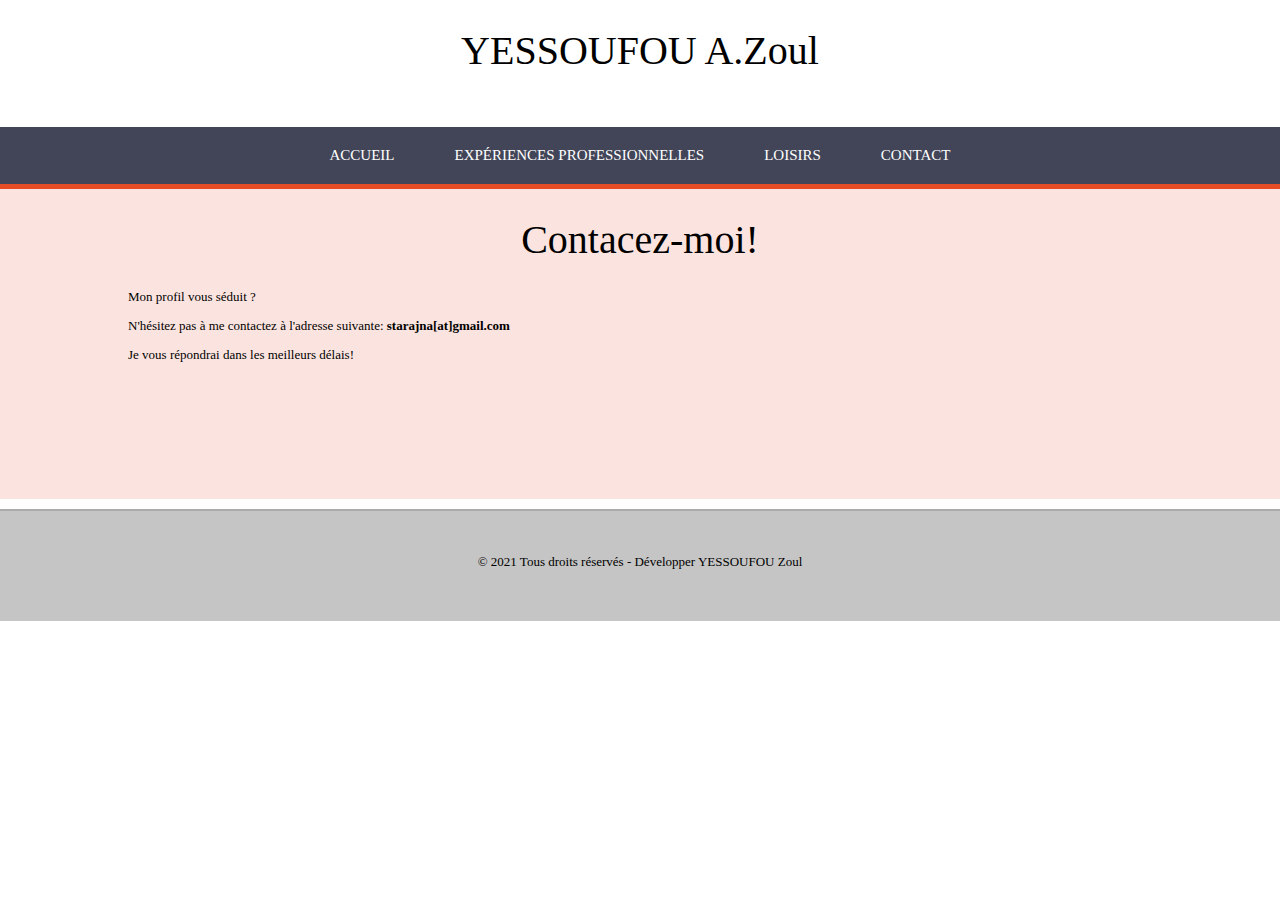
==== contact.html @ bf238d3b "init" ====
<!DOCTYPE html>
<html lang="fr-FR">

<head>
    <meta charset="UTF-8">
    <meta name="viewport" content="width=device-width, initial-scale=1.0">
    <title>Curriculum Vitae</title>
    <link rel="stylesheet" href="css/style.css">
</head>

<body>
    <header>
        <h1> YESSOUFOU A.Zoul </h1>
    </header>
    <nav>
        <div class="table">
            <ul>
                <li class="menu-acc">
                    <a href="accueil.html">Accueil</a>
                </li>
                <li class="menu-exp">
                    <a href="experience.html">Expériences Professionnelles</a>
                </li>
                <li class="menu-loi">
                    <a href="loisir.html">Loisirs</a>
                </li>
                <li class="menu-con">
                    <a href="contact.html">Contact</a>
                </li>
            </ul>
        </div>
    </nav>
    <section class="rouge">
        <h1>Contacez-moi!</h1>
        <div class="sec">
            <p>Mon profil vous séduit ?</p>
            <p>N'hésitez pas à me contactez à l'adresse suivante: <strong>starajna[at]gmail.com</strong></p>
            <p>Je vous répondrai dans les meilleurs délais!</p>
        </div>
    </section>
    <footer>
        <p>&copy; 2021 Tous droits réservés - Développer YESSOUFOU Zoul </p>
    </footer>
</body>

</html>
---- css/style.css ----
body{
    font-family: 'Century Gothic', 'Calibri', serif;
    font-size: 13px;
    margin: 0px;
    padding: 0px;
}
h1{
    font-size: 40px;
    font-weight: normal;
    text-align: center;
}
header{
    height: 100px;
}
footer{
    height: 80px;
    padding-top: 30px;
    text-align: center;
    background-color: #c5c5c5;
    border-top: 2px solid #AAA;
}
nav{
    width: 100%;
    background-color: #424558;
}
nav ul{
    margin: 0px;
    padding: 0px;
}
nav li{
    list-style-type: none;
    float: left;
}
nav a{
    display: inline-block;
    text-decoration: none;
    padding: 20px 30px;
    color: #ffffff;
    text-transform: uppercase;
    font-size: 15px;
}
.table{
    display: table;
    margin: 0 auto;
}
.menu-acc:hover, .presentation{
    border-top: 5px solid #4C8;
    background-color: rgba(64, 200, 130, 0.15);
}
.menu-exp:hover, .parcours{
    border-top: 5px solid #f1dc4f;
    background-color: rgba(255, 205, 7, 0.15);
}
.menu-loi:hover, .competences{
    border-top: 5px solid #0070bb;
    background-color: rgba(000, 112, 192, 0.15);
}
.menu-con:hover{
    border-top:  5px solid #e44d26;
    background-color: rgba(228, 77, 38, 0.15);
}

section{
    width: 100%;
    min-height: 300px;
    padding-bottom: 10px;
    margin-bottom: 10px;
}
.sec{
    margin: 0px 10%;
}
.left{
    float: left;
    width: 30%;
}
.right{
    float: left;
    width: 70%;
}
.cleft, .cright, .sousleft, .sousright{
    width: 50%;
    float: left;
}
.sec::after, .exp::after{
    content: "";
    display: table;
    clear: both;
}

.orange{
    border-top: 5px solid #e47d26;
    background-color: rgba(228, 117, 38, 0.15);
    margin-bottom: 0px;
}
.rose{
    border-top: 5px solid #e44d96;
    background-color: rgba(228, 77, 128, 0.15);
    margin-bottom: 0px;
}

.vert{
    border-top: 5px solid #5f6;
    background-color: rgba(70, 240, 80, 0.15);
}
.bleu{
    border-top: 5px solid #29c;
    background-color: rgba(30, 152, 80, 0.15);
}
.jaune{
    border-top: 5px solid #f3e241;
    background-color: rgba(240, 255, 69, 0.15);
}
.rouge{
    border-top: 5px solid #e44d26;
    background-color: rgba(228, 77, 38, 0.15);
}


.leftexp{
    width: 45%;
    float: left;
}
.rightexp{
    width: 45%;
    float: left;
    margin-left: 5%;
}
.leftexp img{
    width: 100%;
    max-width: 400px;
}

nav li:hover a{
    padding: 15px 30px 20px 30px;
}

@media screen and(max-width: 780px){
    header{
        height: 50px;
    }
    h1{
        font-size: 28px;
        margin: 20px 0px 0px 0px;
    }
    nav li a{
        font-size: 12px;
        padding: 10px;
    }
    nav li:hover a{
        padding: 5px 10px 10px 10px;
    }
}
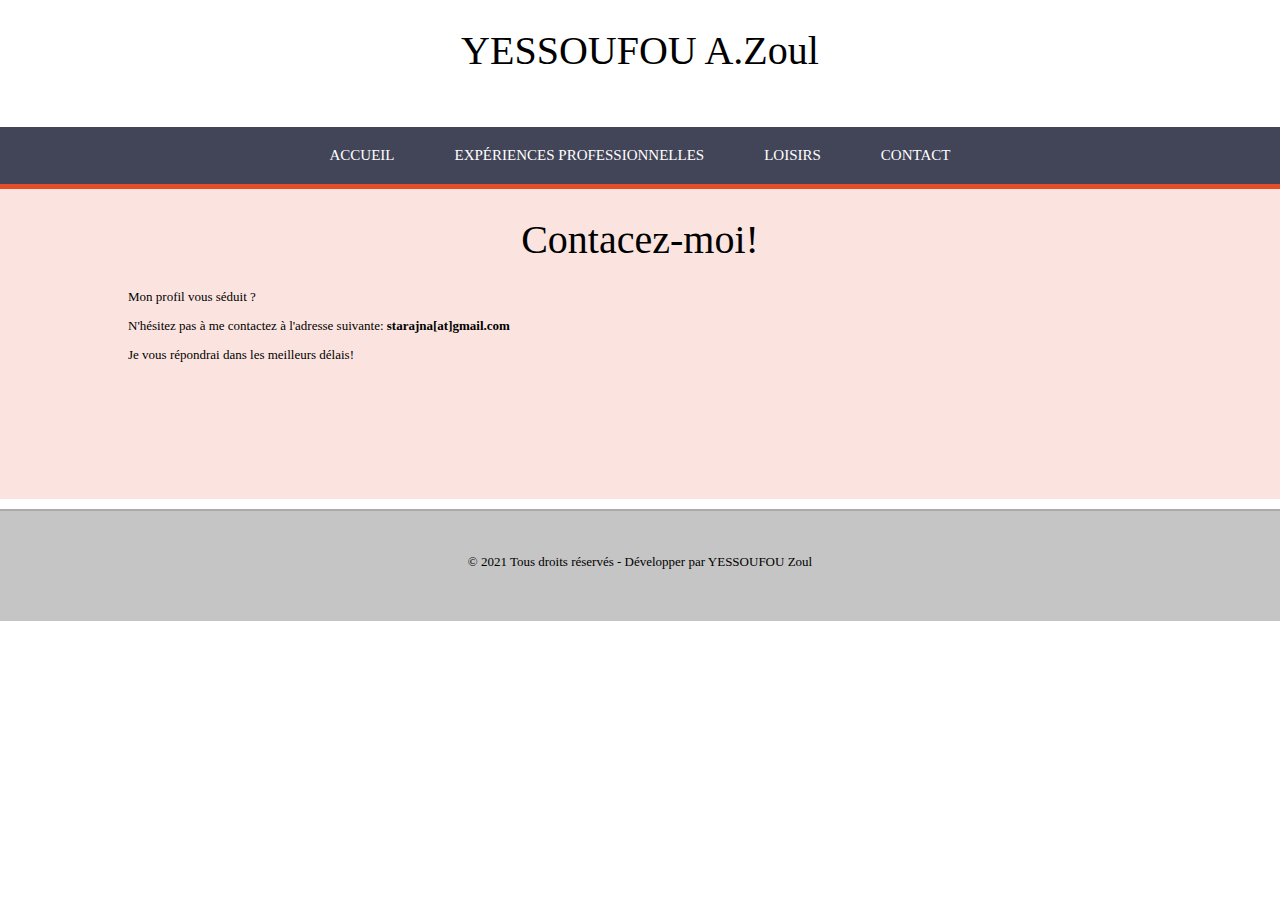
==== commit f950a521: "correction d'orthographe" ====
--- a/contact.html
+++ b/contact.html
@@ -16,7 +16,7 @@
         <div class="table">
             <ul>
                 <li class="menu-acc">
-                    <a href="accueil.html">Accueil</a>
+                    <a href="index.html">Accueil</a>
                 </li>
                 <li class="menu-exp">
                     <a href="experience.html">Expériences Professionnelles</a>
@@ -39,7 +39,7 @@
         </div>
     </section>
     <footer>
-        <p>&copy; 2021 Tous droits réservés - Développer YESSOUFOU Zoul </p>
+        <p>&copy; 2021 Tous droits réservés - Développer par YESSOUFOU Zoul </p>
     </footer>
 </body>
 
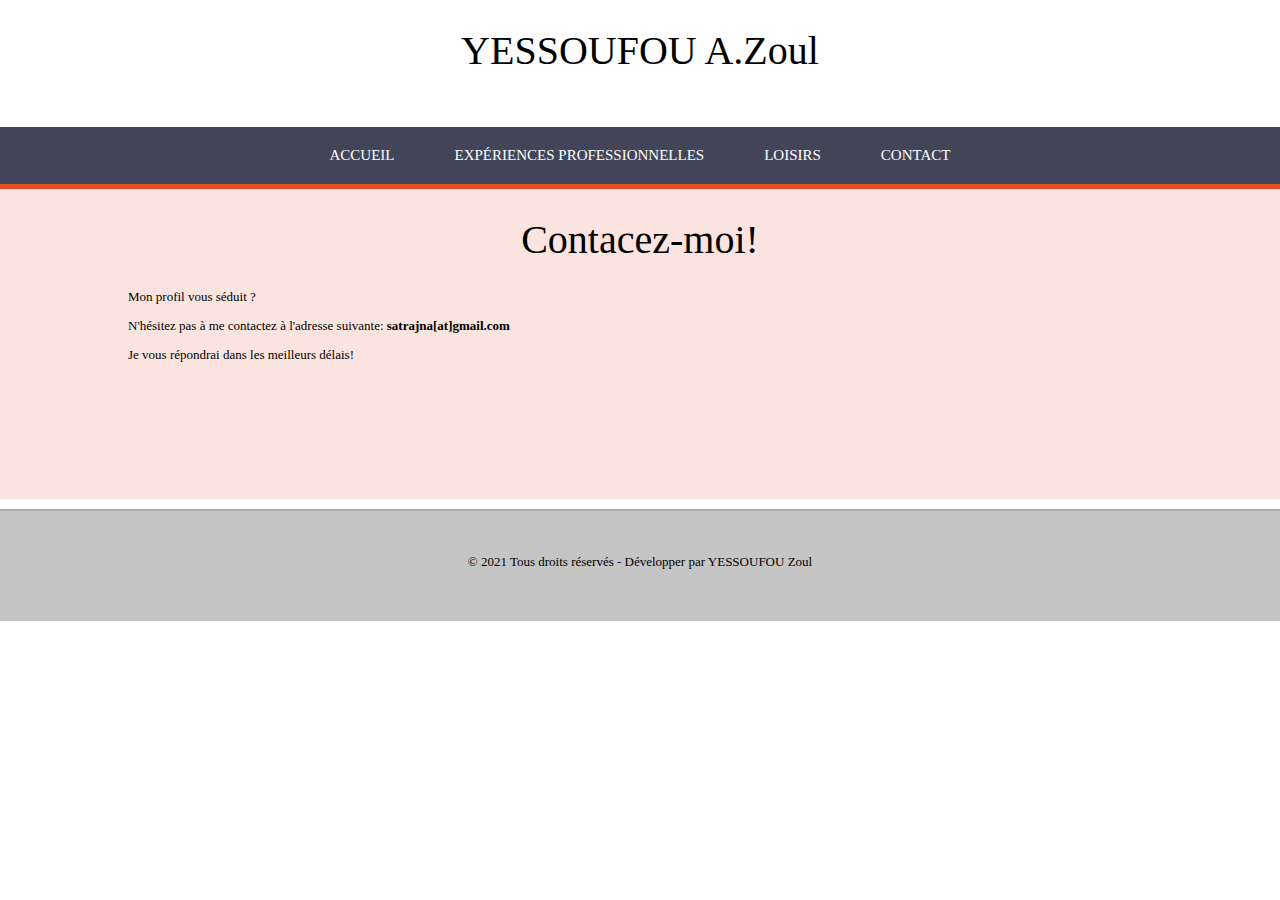
==== commit 0de25c29: "test" ====
--- a/contact.html
+++ b/contact.html
@@ -34,7 +34,7 @@
         <h1>Contacez-moi!</h1>
         <div class="sec">
             <p>Mon profil vous séduit ?</p>
-            <p>N'hésitez pas à me contactez à l'adresse suivante: <strong>starajna[at]gmail.com</strong></p>
+            <p>N'hésitez pas à me contactez à l'adresse suivante: <strong>satrajna[at]gmail.com</strong></p>
             <p>Je vous répondrai dans les meilleurs délais!</p>
         </div>
     </section>
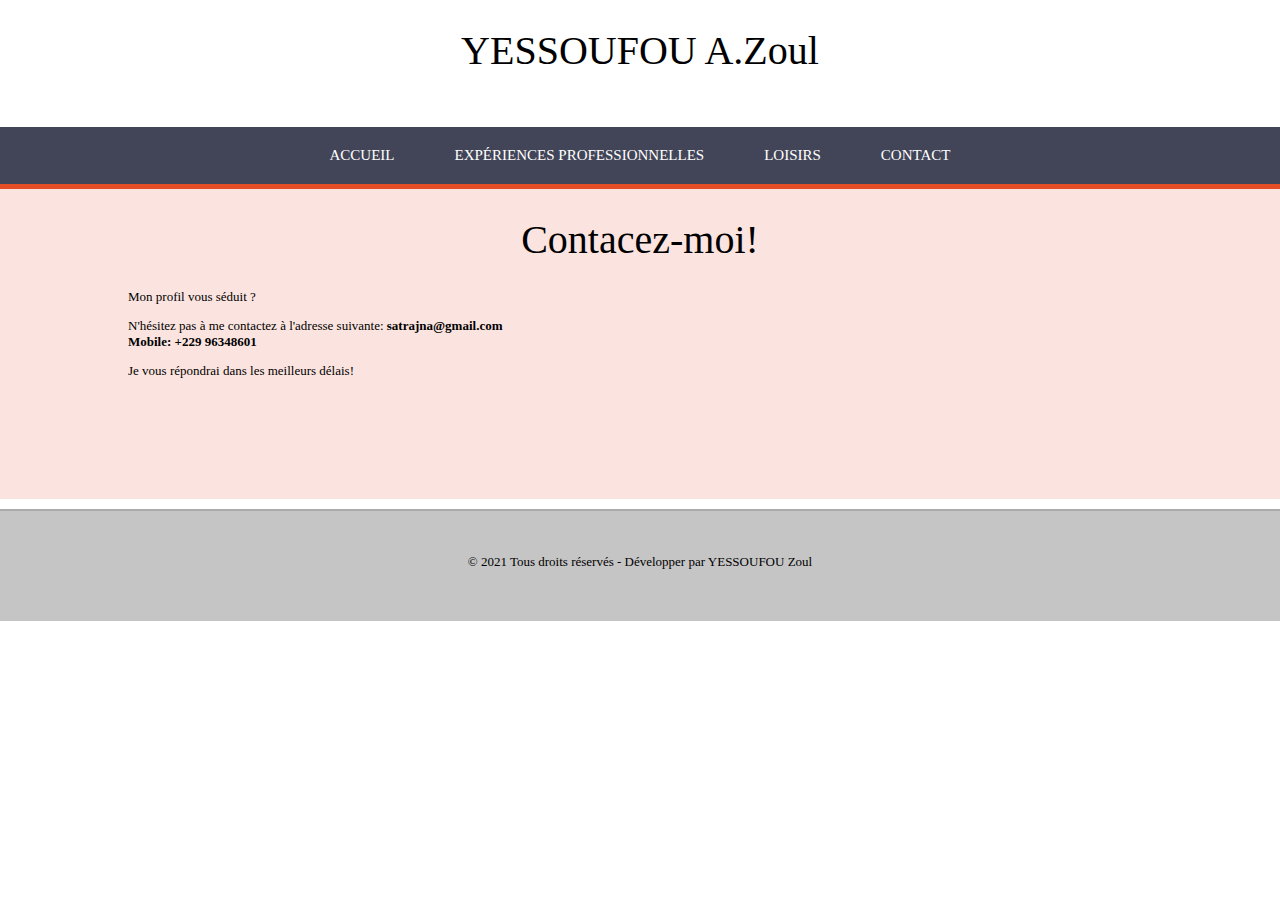
==== commit caaf6161: "Update contact.html" ====
--- a/contact.html
+++ b/contact.html
@@ -34,7 +34,7 @@
         <h1>Contacez-moi!</h1>
         <div class="sec">
             <p>Mon profil vous séduit ?</p>
-            <p>N'hésitez pas à me contactez à l'adresse suivante: <strong>satrajna[at]gmail.com</strong></p>
+            <p>N'hésitez pas à me contactez à l'adresse suivante: <strong>satrajna@gmail.com</br>Mobile: +229 96348601</strong></p>
             <p>Je vous répondrai dans les meilleurs délais!</p>
         </div>
     </section>
@@ -43,4 +43,4 @@
     </footer>
 </body>
 
-</html>+</html>
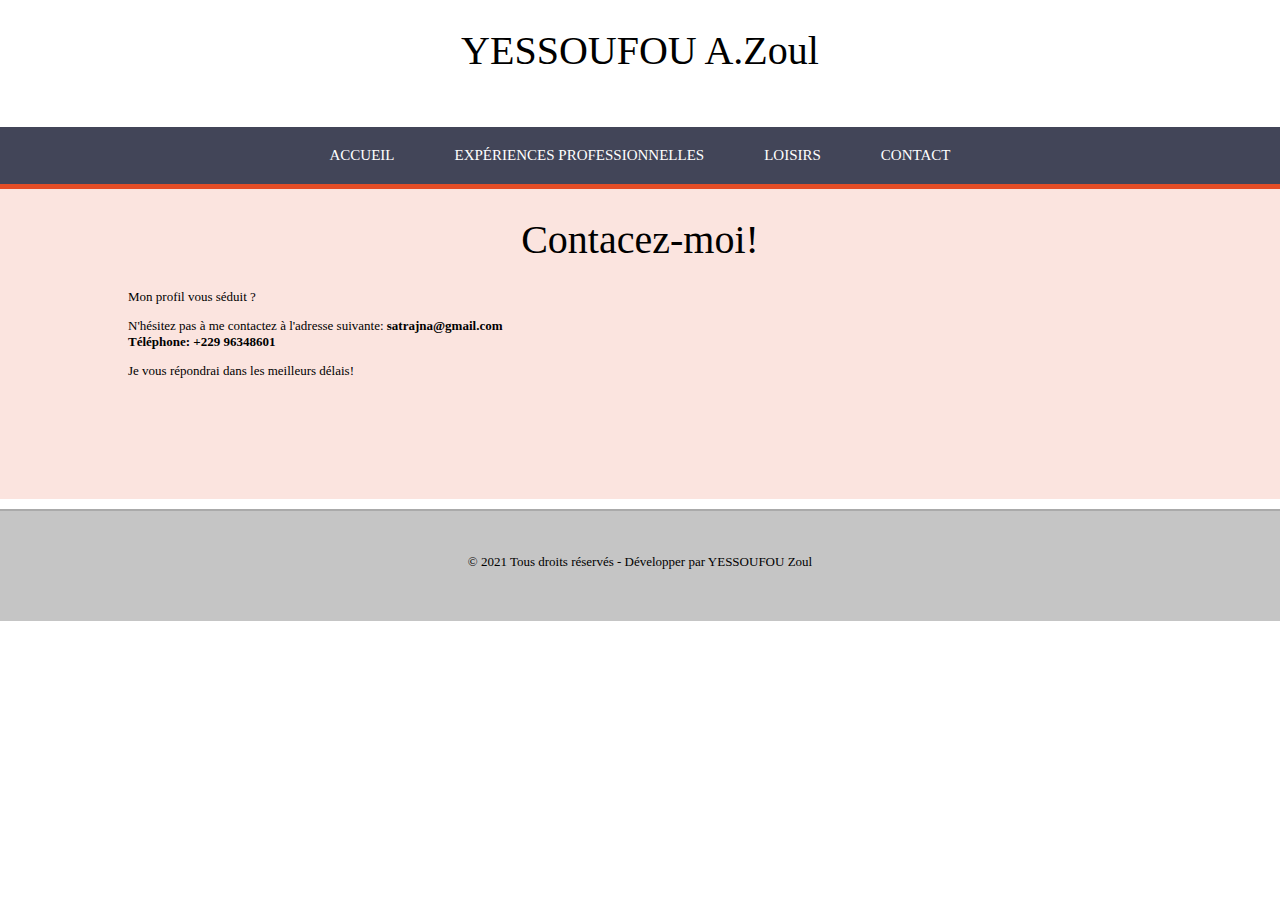
==== commit 496416c8: "ajout de numéro mobile" ====
--- a/contact.html
+++ b/contact.html
@@ -34,7 +34,7 @@
         <h1>Contacez-moi!</h1>
         <div class="sec">
             <p>Mon profil vous séduit ?</p>
-            <p>N'hésitez pas à me contactez à l'adresse suivante: <strong>satrajna@gmail.com</br>Mobile: +229 96348601</strong></p>
+            <p>N'hésitez pas à me contactez à l'adresse suivante: <strong>satrajna@gmail.com</br>Téléphone: +229 96348601</strong></p>
             <p>Je vous répondrai dans les meilleurs délais!</p>
         </div>
     </section>
